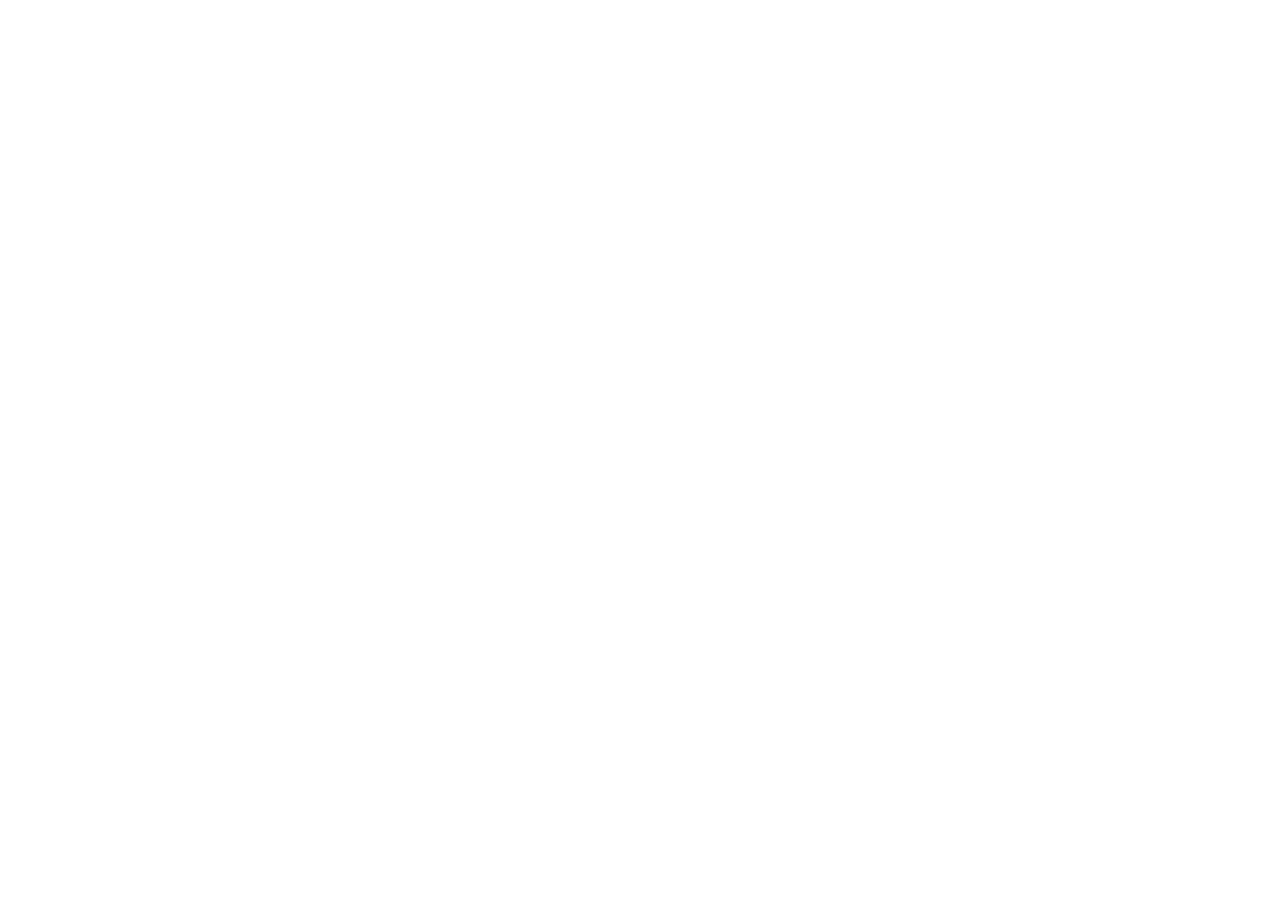
==== healthyrange.html @ a6a6c5fb "Update and rename HealthyRange.html to healthyrange.html" ====
<!DOCTYPE html>
<html lang="en">
    <head>
        <title>BLACKSHIRE VENDING - Healthy Range</title>
		<link rel="shortcut icon" href="favicon.ico"/>
        <meta name="keywords" content="" />
		<meta name="description" content="" />

        <meta charset="UTF-8">
        <meta name="viewport" content="width=device-width, initial-scale=1.0">
       <link rel="shortcut icon" href="http://s9.postimg.org/6bj48no2j/favicon.png">
        
<!-- insert in the document head -->

<script type='text/javascript'>

  function embedPDF(){

    var myPDF = new PDFObject({ 

      url: 'https://github.com/Tim6H/Tim6H.github.io/files/120034/Healthy.range.pdf'

    }).embed();  

  }

  window.onload = embedPDF; //Feel free to replace window.onload if needed.

</script>
	</head>
	<body></body>
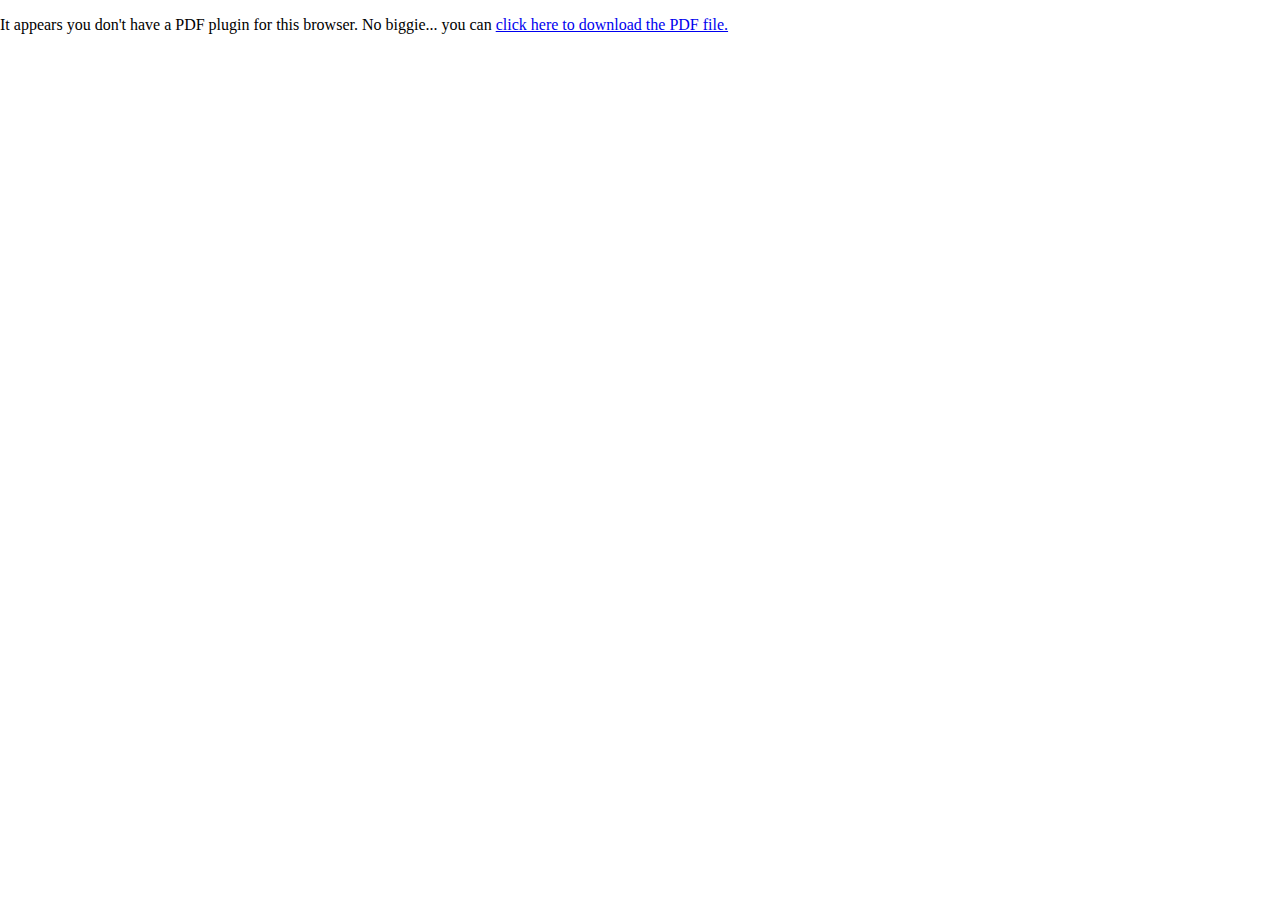
==== commit 74f32ead: "Update healthyrange.html" ====
--- a/healthyrange.html
+++ b/healthyrange.html
@@ -10,23 +10,26 @@
         <meta charset="UTF-8">
         <meta name="viewport" content="width=device-width, initial-scale=1.0">
        <link rel="shortcut icon" href="http://s9.postimg.org/6bj48no2j/favicon.png">
-        
-<!-- insert in the document head -->
+       <style type="text/css">
+html, body {
+    margin: 0;
+    padding: 0;
+    border: 0;
 
-<script type='text/javascript'>
-
-  function embedPDF(){
-
-    var myPDF = new PDFObject({ 
-
-      url: 'https://github.com/Tim6H/Tim6H.github.io/files/120034/Healthy.range.pdf'
-
-    }).embed();  
-
-  }
-
-  window.onload = embedPDF; //Feel free to replace window.onload if needed.
-
-</script>
+    height: 100%;
+    overflow: hidden;
+}
+iframe {
+    width: 100%;
+    height: 100%;
+    border: 0
+}
+</style>
 	</head>
-	<body></body>
+	<body>
+	<object data="https://github.com/Tim6H/Tim6H.github.io/files/120034/Healthy.range.pdf.pdf" type="application/pdf" width="100%" height="100%">
+  <p>It appears you don't have a PDF plugin for this browser.
+  No biggie... you can <a href="myfile.pdf">click here to
+  download the PDF file.</a></p>
+</object>
+	</body>
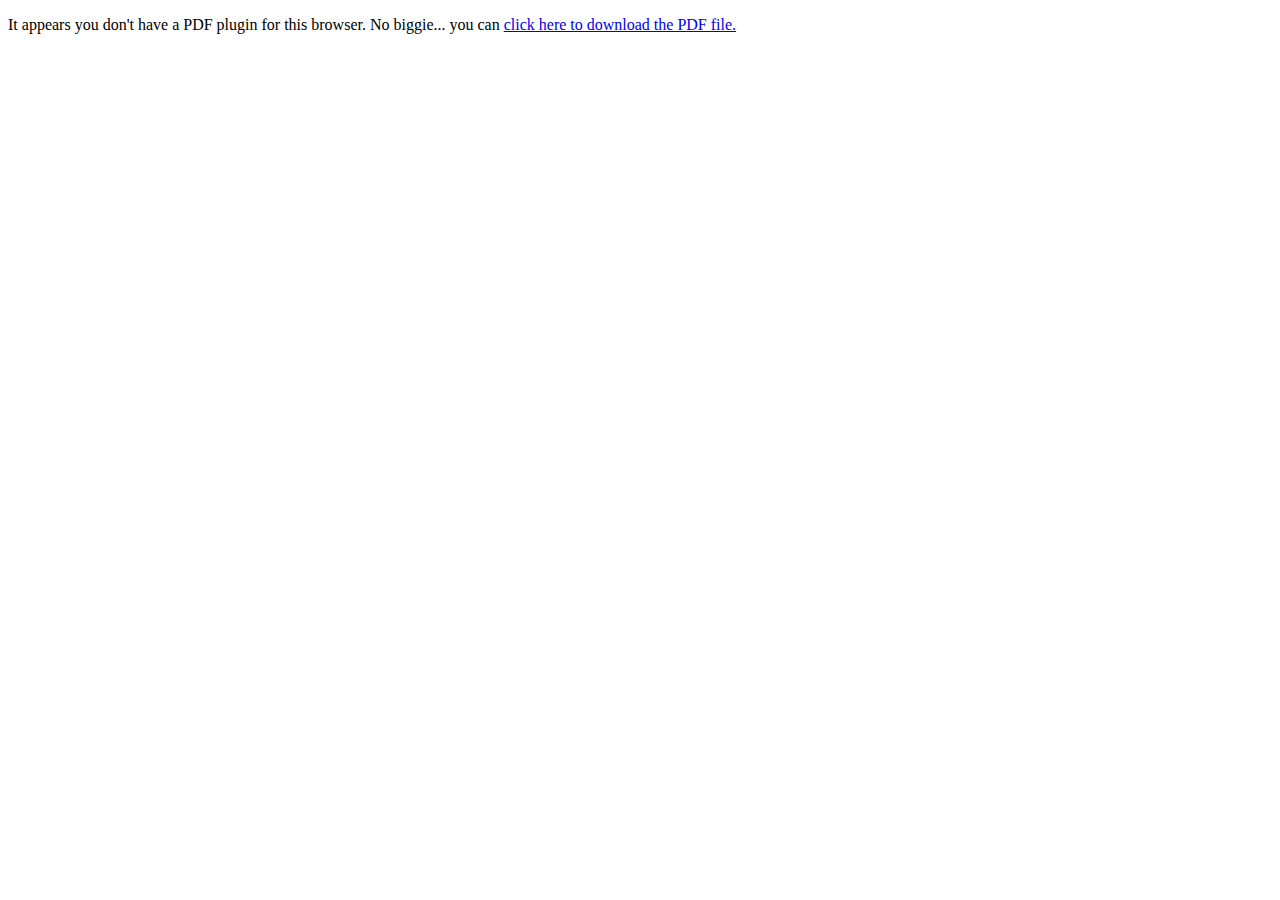
==== commit afff17f0: "Update healthyrange.html" ====
--- a/healthyrange.html
+++ b/healthyrange.html
@@ -10,24 +10,9 @@
         <meta charset="UTF-8">
         <meta name="viewport" content="width=device-width, initial-scale=1.0">
        <link rel="shortcut icon" href="http://s9.postimg.org/6bj48no2j/favicon.png">
-       <style type="text/css">
-html, body {
-    margin: 0;
-    padding: 0;
-    border: 0;
-
-    height: 100%;
-    overflow: hidden;
-}
-iframe {
-    width: 100%;
-    height: 100%;
-    border: 0
-}
-</style>
 	</head>
 	<body>
-	<object data="https://github.com/Tim6H/Tim6H.github.io/files/120034/Healthy.range.pdf.pdf" type="application/pdf" width="100%" height="100%">
+	<object data="https://github.com/Tim6H/Tim6H.github.io/files/120034/Healthy.range.pdf" type="application/pdf" width="100%" height="100%">
   <p>It appears you don't have a PDF plugin for this browser.
   No biggie... you can <a href="myfile.pdf">click here to
   download the PDF file.</a></p>
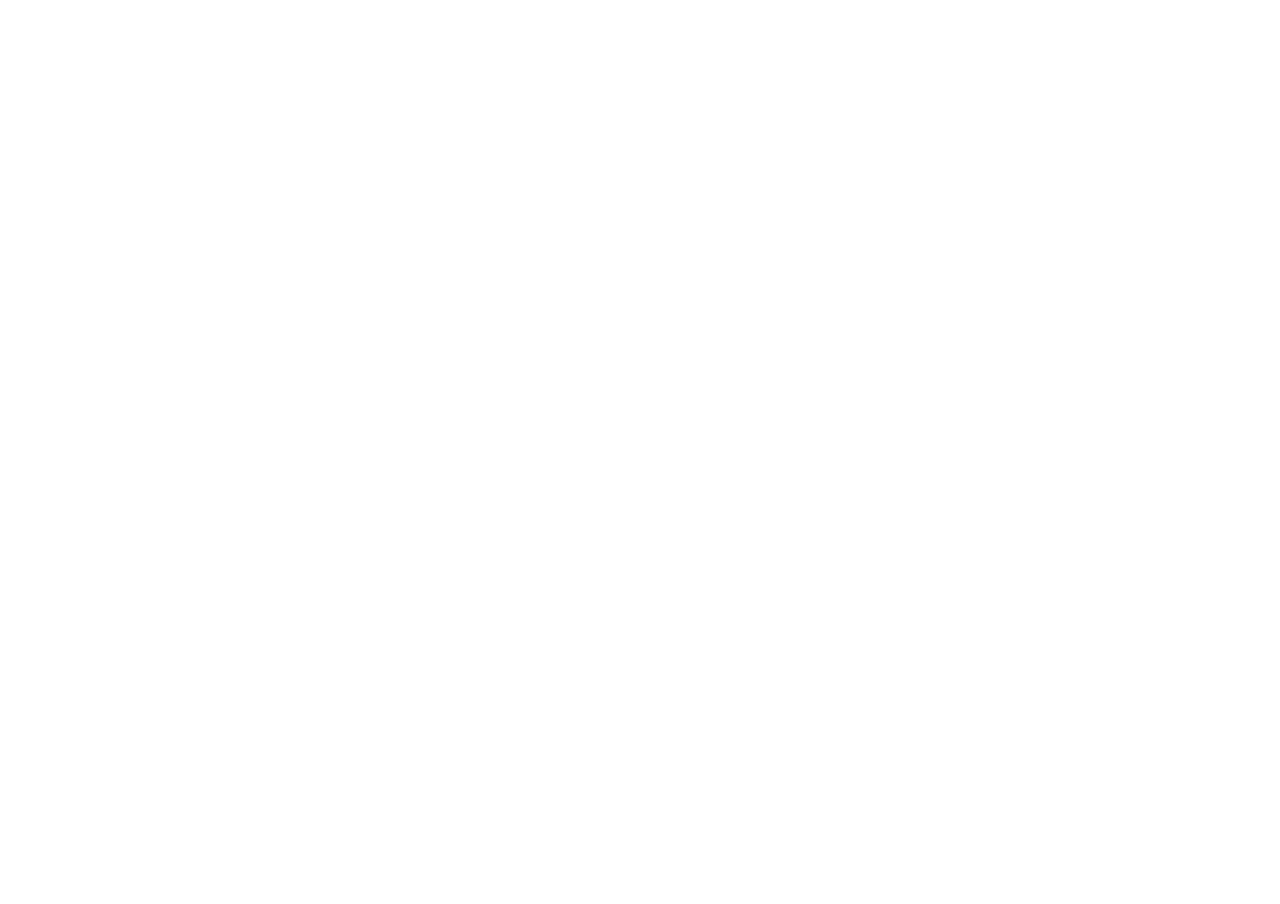
==== commit fcbb1e46: "Update healthyrange.html" ====
--- a/healthyrange.html
+++ b/healthyrange.html
@@ -10,11 +10,25 @@
         <meta charset="UTF-8">
         <meta name="viewport" content="width=device-width, initial-scale=1.0">
        <link rel="shortcut icon" href="http://s9.postimg.org/6bj48no2j/favicon.png">
-	</head>
-	<body>
-	<object data="https://github.com/Tim6H/Tim6H.github.io/files/120034/Healthy.range.pdf" type="application/pdf" width="100%" height="100%">
-  <p>It appears you don't have a PDF plugin for this browser.
-  No biggie... you can <a href="myfile.pdf">click here to
-  download the PDF file.</a></p>
-</object>
-	</body>
+	<style type="text/css">
+html, body {
+    margin: 0;
+    padding: 0;
+    border: 0;
+
+    height: 100%;
+    overflow: hidden;
+}
+iframe {
+    width: 100%;
+    height: 100%;
+    border: 0
+}
+</style>
+</head>
+
+<body>
+
+<iframe src="https://github.com/Tim6H/Tim6H.github.io/files/120034/Healthy.range.pdf"></iframe>
+
+</body>
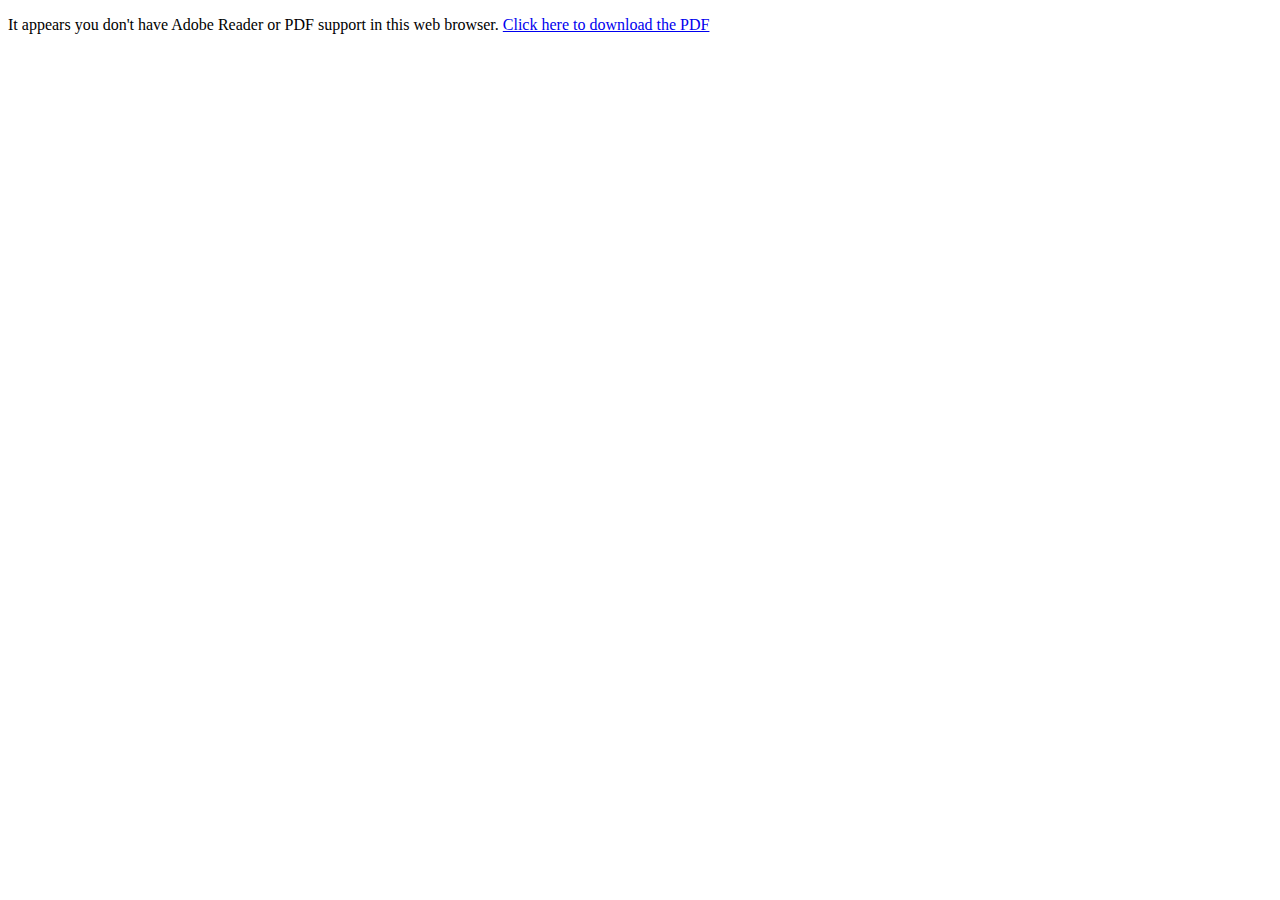
==== commit 927ff05b: "Update healthyrange.html" ====
--- a/healthyrange.html
+++ b/healthyrange.html
@@ -10,25 +10,18 @@
         <meta charset="UTF-8">
         <meta name="viewport" content="width=device-width, initial-scale=1.0">
        <link rel="shortcut icon" href="http://s9.postimg.org/6bj48no2j/favicon.png">
-	<style type="text/css">
-html, body {
-    margin: 0;
-    padding: 0;
-    border: 0;
-
-    height: 100%;
-    overflow: hidden;
-}
-iframe {
-    width: 100%;
-    height: 100%;
-    border: 0
-}
-</style>
+       <script type="text/javascript" src="pdfobject.js"></script>
+       <script type="text/javascript">
+    window.onload = function (){
+      var healthyrange = new PDFObject({ url: "https://github.com/Tim6H/Tim6H.github.io/files/120034/Healthy.range.pdf" }).embed();
+      //Add PDFObject code here
+    };
+  </script>
 </head>
 
 <body>
 
-<iframe src="https://github.com/Tim6H/Tim6H.github.io/files/120034/Healthy.range.pdf"></iframe>
+<p>It appears you don't have Adobe Reader or PDF support in this web
+    browser. <a href="https://github.com/Tim6H/Tim6H.github.io/files/120034/Healthy.range.pdf">Click here to download the PDF</a></p>
 
 </body>
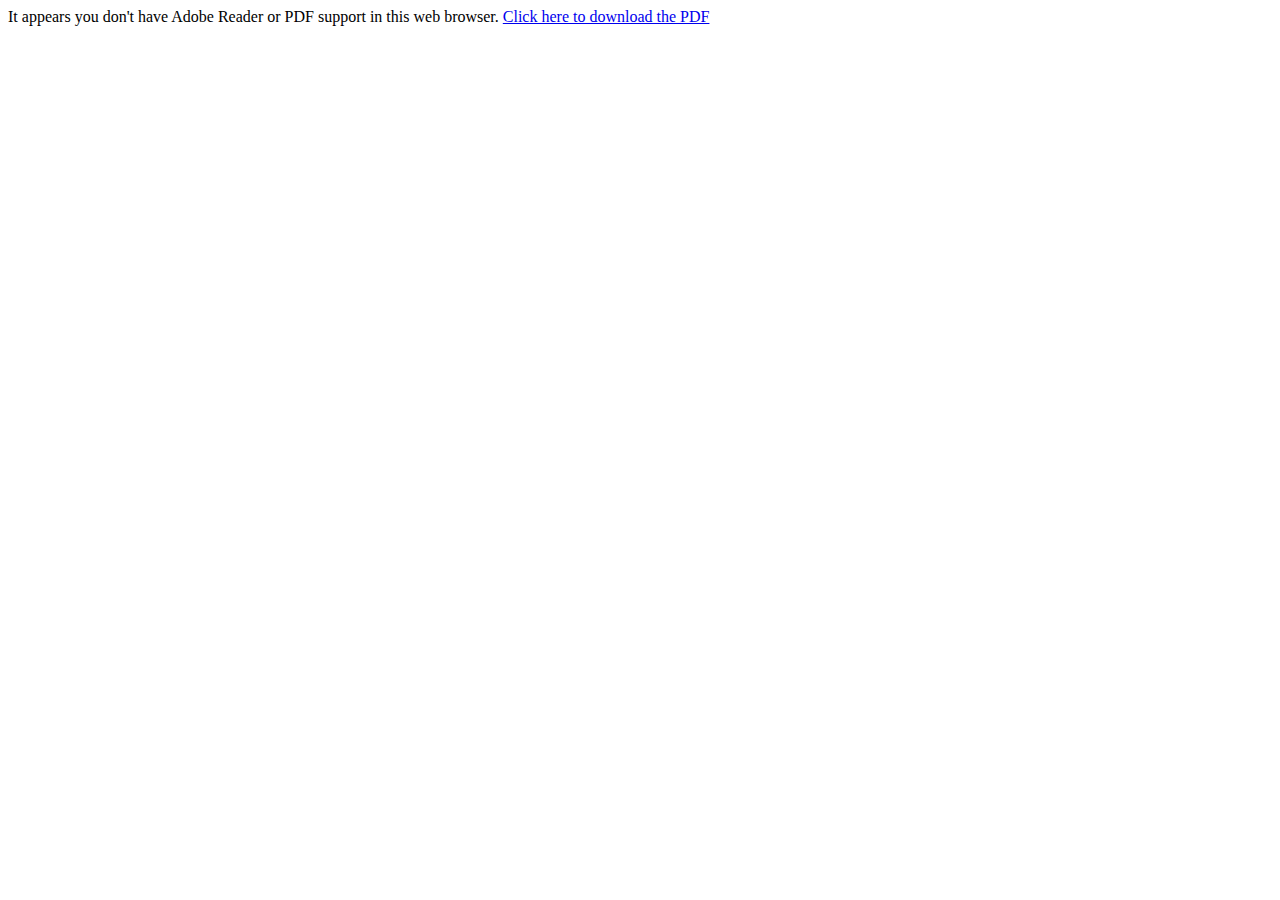
==== commit eb403979: "Update healthyrange.html" ====
--- a/healthyrange.html
+++ b/healthyrange.html
@@ -1,27 +1,16 @@
-
-<!DOCTYPE html>
-<html lang="en">
-    <head>
-        <title>BLACKSHIRE VENDING - Healthy Range</title>
-		<link rel="shortcut icon" href="favicon.ico"/>
-        <meta name="keywords" content="" />
-		<meta name="description" content="" />
-
-        <meta charset="UTF-8">
-        <meta name="viewport" content="width=device-width, initial-scale=1.0">
-       <link rel="shortcut icon" href="http://s9.postimg.org/6bj48no2j/favicon.png">
-       <script type="text/javascript" src="pdfobject.js"></script>
-       <script type="text/javascript">
-    window.onload = function (){
-      var healthyrange = new PDFObject({ url: "https://github.com/Tim6H/Tim6H.github.io/files/120034/Healthy.range.pdf" }).embed();
-      //Add PDFObject code here
-    };
-  </script>
-</head>
-
-<body>
-
-<p>It appears you don't have Adobe Reader or PDF support in this web
+<html>
+  <head>
+     <title>Healthy Range</title>
+     <script type="text/javascript" src="pdfobject.js"></script>
+     <script type="text/javascript">
+      window.onload = function (){
+        var myPDF = new PDFObject({ url: "https://github.com/Tim6H/Tim6H.github.io/files/120034/Healthy.range.pdf" }).embed();
+      };
+    </script>
+  </head>
+ 
+  <body>
+    <p>It appears you don't have Adobe Reader or PDF support in this web
     browser. <a href="https://github.com/Tim6H/Tim6H.github.io/files/120034/Healthy.range.pdf">Click here to download the PDF</a></p>
-
-</body>
+  </body>
+</html>
